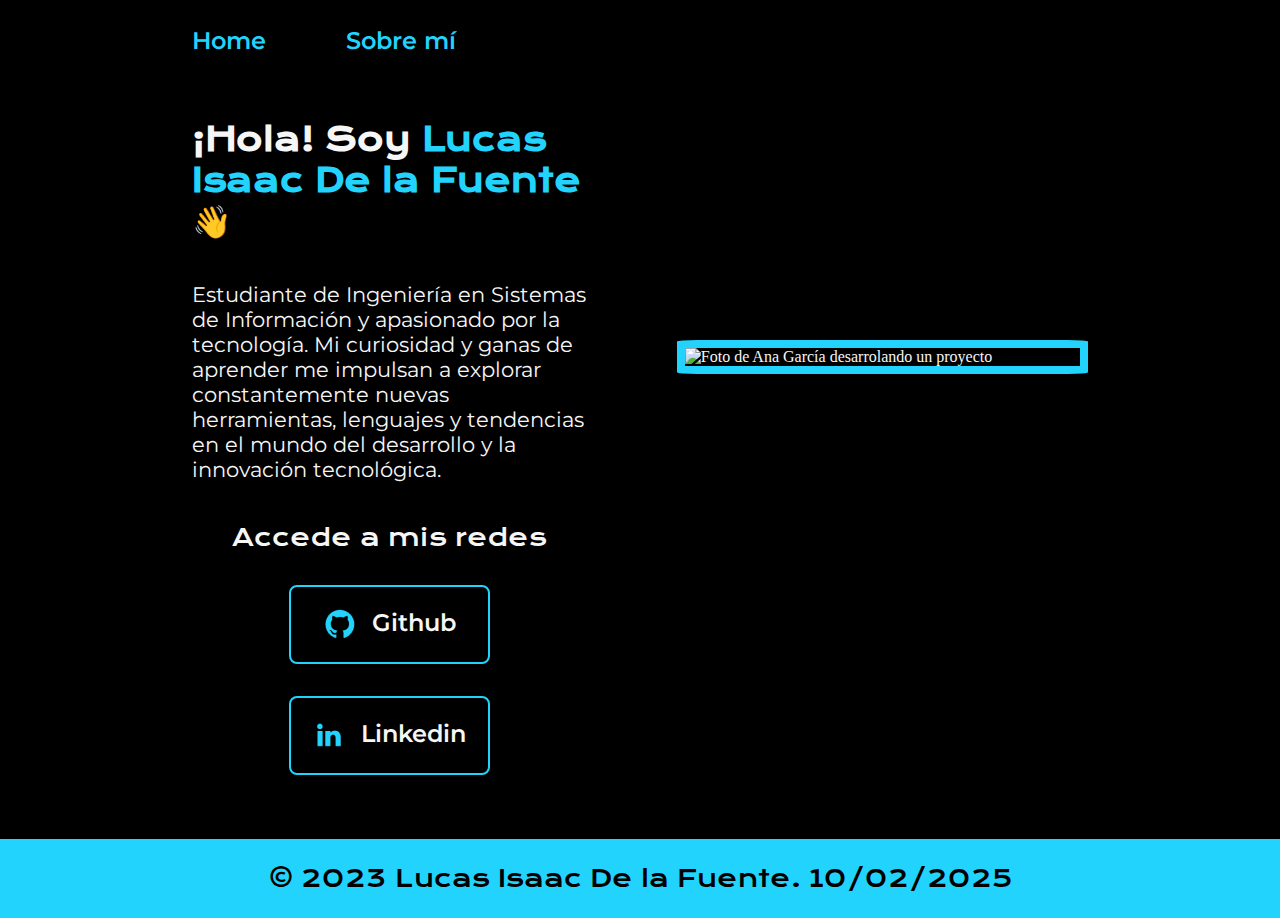
==== index.html @ bfaefbd1 "Agregando archivos" ====
<!DOCTYPE html>
<html lang="es-mx">
  <head>
    <meta charset="UTF-8" />
    <meta http-equiv="X-UA-Compatible" content="IE=edge" />
    <meta name="viewport" content="width=device-width, initial-scale=1.0" />
    <title>Portafolio</title>
    <link rel="stylesheet" href="styles/style.css" />
  </head>
  <body>
    <header class="header">
      <nav class="header__menu">
        <a class="header__menu__link" href="index.html">Home</a>
        <a class="header__menu__link" href="about.html">Sobre mí</a>
      </nav>
    </header>
    <main class="presentacion">
      <section class="presentacion__contenido">
        <h1 class="presentacion__contenido__titulo">
            ¡Hola! Soy <strong class="titulo-destaque">Lucas Isaac De la Fuente 👋</strong> 
        </h1>
        <p class="presentacion__contenido__texto">
          Estudiante de Ingeniería en Sistemas de Información y apasionado por
          la tecnología. Mi curiosidad y ganas de aprender me impulsan a
          explorar constantemente nuevas herramientas, lenguajes y tendencias en
          el mundo del desarrollo y la innovación tecnológica. 
        </p>
        <div class="presentacion__enlaces">
          <h2 class="presentacion__enlaces__subtitulo">Accede a mis redes</h2>
          <a class="presentacion__enlaces__link" href="https://github.com/LucasIsac?tab=repositories">
            <img src="./assets/github.png" />
            Github
          </a>
          <a
            class="presentacion__enlaces__link"
            href="https://www.linkedin.com/in/lucas-isaac-de-la-fuente-071603287/"
          >
            <img src="./assets/linkedin.png" />
            Linkedin
          </a>
        </div>
      </section>
      <img
        class="presentacion__imagen"
        src="./assets/foto.JPG"
        alt="Foto de Ana García desarrolando un proyecto"
      />
    </main>
    <footer class="footer">
      <p>© 2023 Lucas Isaac De la Fuente. 10/02/2025</p>
    </footer>
  </body>
</html>
---- styles/style.css ----
@import url('https://fonts.googleapis.com/css2?family=Krona+One&family=Montserrat:wght@400;600&display=swap');


:root {
    --color-primaria: #000000;
    --color-secundaria: #F6F6F6;
    --color-terciaria: #22D4FD;
    --color-hover: #272727;

    --fuente-krona: 'Krona One', sans-serif;
    --fuente-montserrat: 'Montserrat', sans-serif;
}

* {
    padding: 0;
    margin:0;
}

body{
    box-sizing: border-box;
    background-color: var(--color-primaria);
    color: var(--color-secundaria);
}

.header{
    padding: 2% 0% 0% 15%;
}

.header__menu{
    display: flex;
    gap: 80px;
}
.header__menu__link{
    font-family: var(--fuente-montserrat);
    font-size: 1.5rem;
    font-weight: 600;
    color: var(--color-terciaria);
    text-decoration: none;

}



.presentacion {
    padding: 5% 15%;
    display: flex;
    align-items: center;
    justify-content: space-between;
}

.presentacion__contenido{
    width: 50%;
    display: flex;
    flex-direction: column;
    gap: 40px;
}


.presentacion__contenido__titulo{
    font-size: 2rem;
    font-family: var(--fuente-krona);
}

.titulo-destaque {
    color: var(--color-terciaria); ;
}

.presentacion__contenido__texto{
    font-size: 1.3rem;
    font-family: var(--fuente-montserrat);
}

.presentacion__contenido__lista {
    font-family: var(--fuente-montserrat);
    font-size: 1.2rem;
    list-style-type: none; 
    padding-left: 0;
}

.presentacion__contenido__lista li {
    margin-bottom: 10px;
    padding-left: 20px;
    position: relative;
}

.presentacion__contenido__lista li::before {
    content: "•"; 
    color: var(--color-terciaria); 
    font-size: 1.5rem;
    position: absolute;
    left: 0;
    top: 0;
}

.presentacion__enlaces{
    display: flex;
    flex-direction: column;
    justify-content: space-between;
    align-items: center;
    gap: 32px;
}

.presentacion__enlaces__subtitulo{
    font-family: var(--fuente-krona);
    font-weight: 400;
    font-size: 1.5rem;
}
.presentacion__enlaces__link{
      display: flex;
      justify-content: center;
      gap: 16px;
      border: 2px solid var(--color-terciaria);
      width: 50%;
      text-align: center;
      border-radius: 8px;
      font-size: 1.5rem;
      font-weight: 600;
      padding: 21.5px 0;
      text-decoration: none;
      color: var(--color-secundaria);
      font-family: var(--fuente-montserrat);
}

.presentacion__enlaces__link:hover{
    background-color: var(--color-hover);
}

.presentacion__imagen{
    width: 50%;
    margin-left: 10%;
    margin-top: -20%;
    border-radius: 5%;
    border: 8px solid var(--color-terciaria);
}

.presentacion_imagen_about{
    width: 50%;
    margin-left: 10%;
    margin-top: -70%;
    border-radius: 5%;
    border: 8px solid var(--color-terciaria);
}

.footer{
    color:var(--color-primaria);
    background-color: var(--color-terciaria);
    padding: 24px;
    text-align: center;
    font-family: var(--fuente-krona);
    font-size: 1.5rem;
    font-weight: 400;
}

@media (max-width: 1200px) {

    .header{
         padding: 10%;  
    }
    .header__menu{
        justify-content: center;
    }
    .presentacion{
        flex-direction: column-reverse;
        padding: 5%;

    }

    .presentacion__contenido{
        width: auto;
    }
    
}
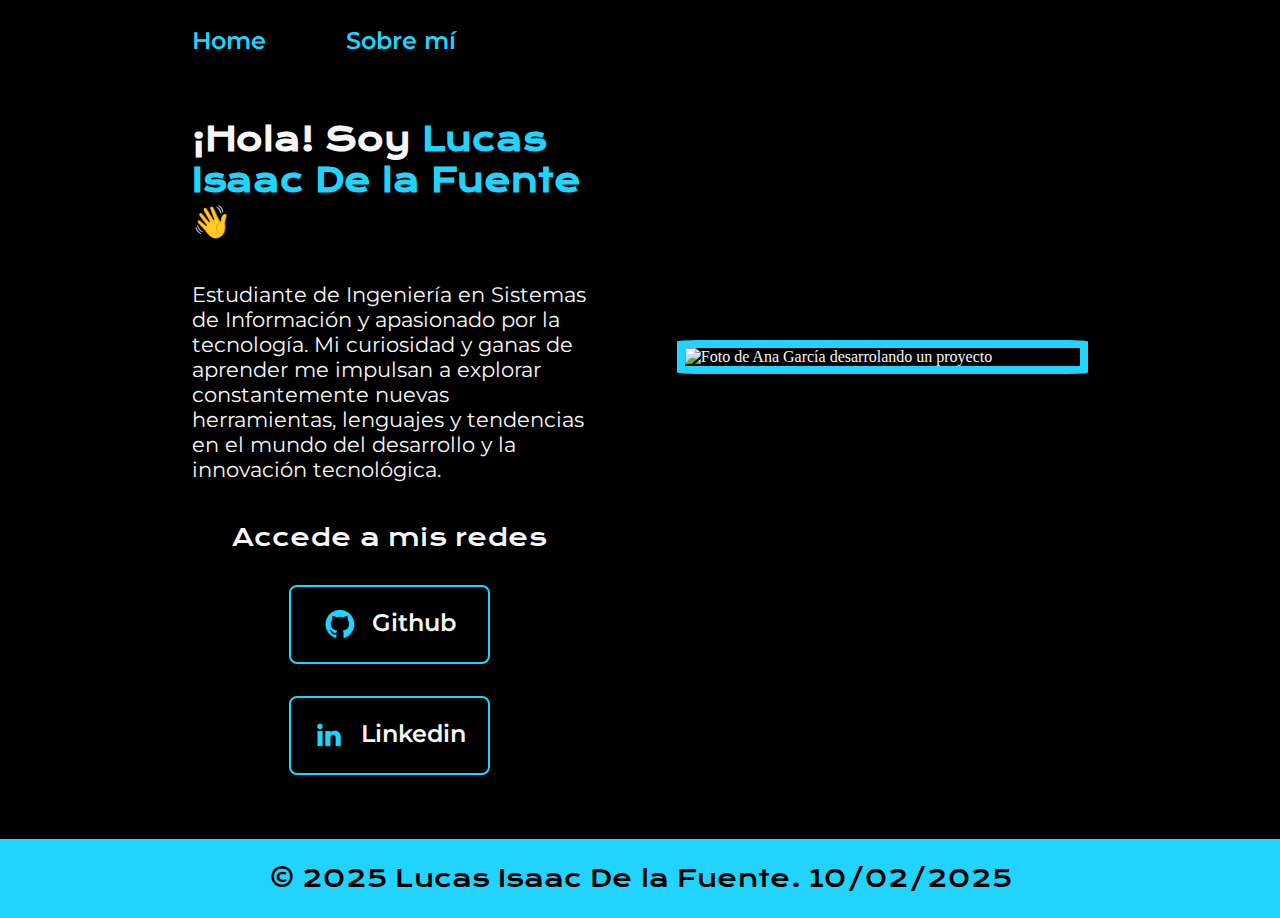
==== commit 5d90e4f8: "Update index.html" ====
--- a/index.html
+++ b/index.html
@@ -47,7 +47,7 @@
       />
     </main>
     <footer class="footer">
-      <p>© 2023 Lucas Isaac De la Fuente. 10/02/2025</p>
+      <p>© 2025 Lucas Isaac De la Fuente. 10/02/2025</p>
     </footer>
   </body>
 </html>
